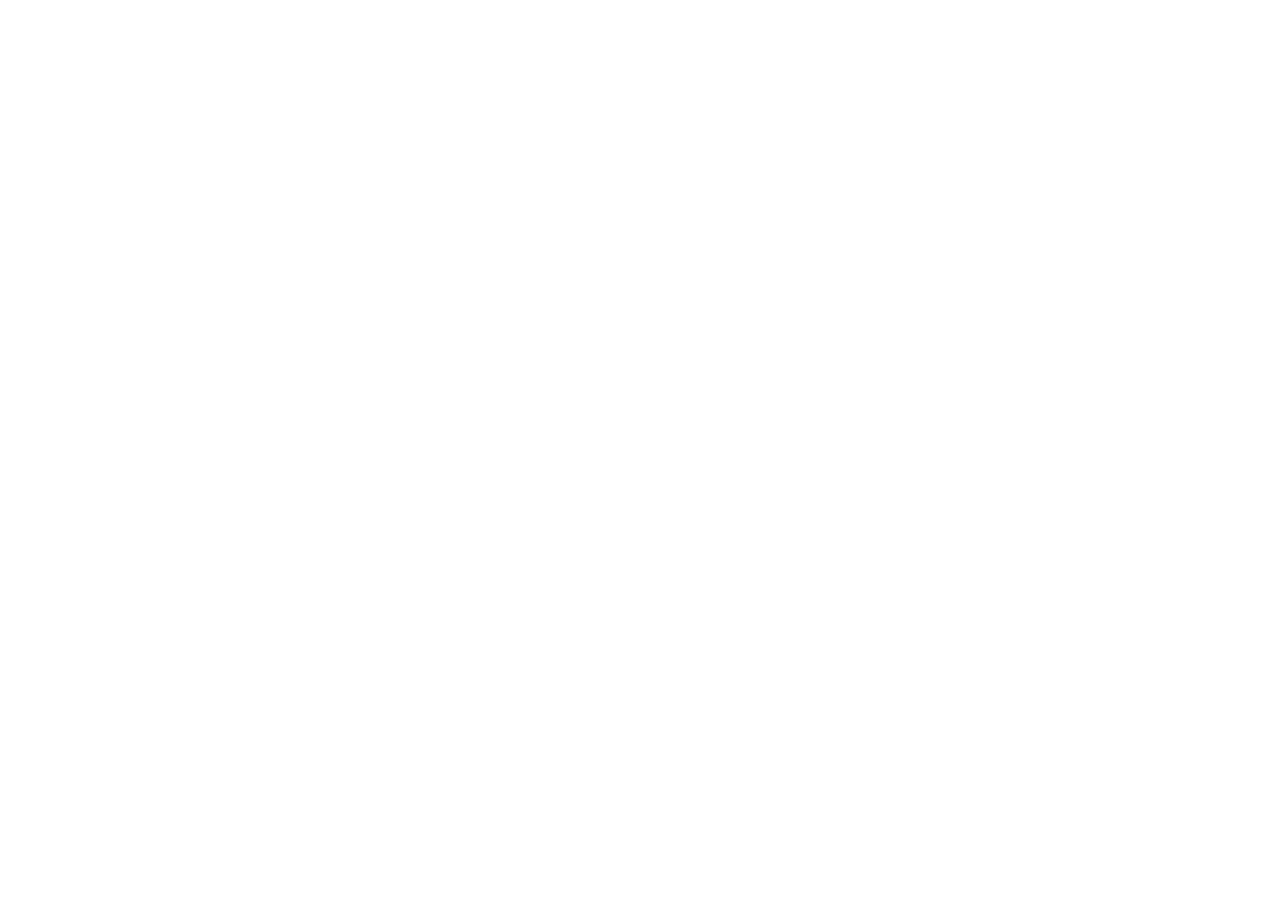
==== index.html @ dad5dc64 "added in index.html and made changes to the readme.md" ====
<!DOCTYPE html>
<html lang="en">
<head>
    <meta charset="UTF-8">
    <meta http-equiv="X-UA-Compatible" content="IE=edge">
    <meta name="viewport" content="width=device-width, initial-scale=1.0">
    <title>Document</title>
</head>
<body>
    
</body>
</html>
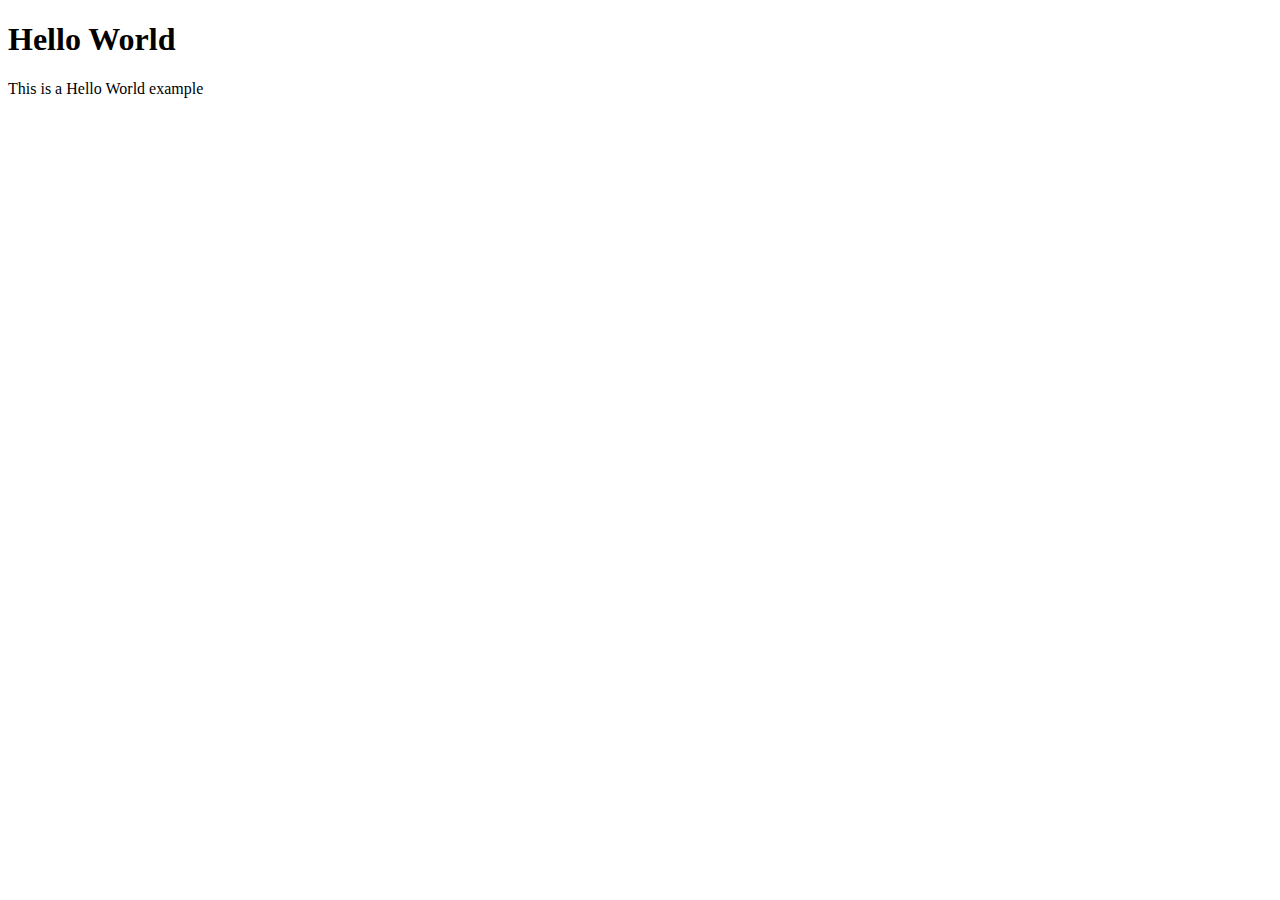
==== commit 03ae9193: "added html elements to the index.html" ====
--- a/index.html
+++ b/index.html
@@ -7,6 +7,8 @@
     <title>Document</title>
 </head>
 <body>
+    <h1>Hello World</h1>
+    <p>This is a Hello World example</p>
     
 </body>
 </html>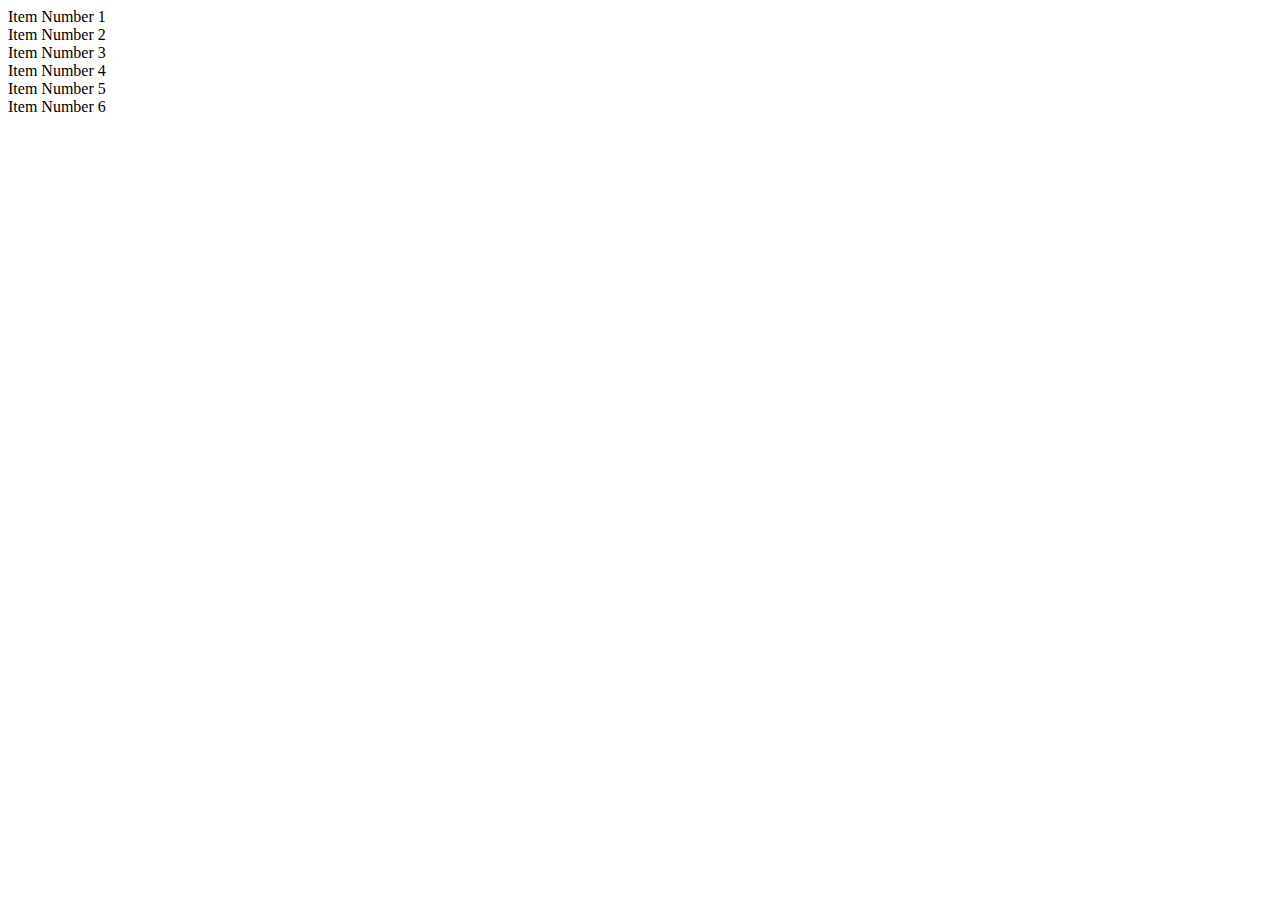
==== commit a7177d3e: "adding html commands and flexbox" ====
--- a/index.html
+++ b/index.html
@@ -4,11 +4,18 @@
     <meta charset="UTF-8">
     <meta http-equiv="X-UA-Compatible" content="IE=edge">
     <meta name="viewport" content="width=device-width, initial-scale=1.0">
+    <link rel="stylesheet" href="./assets/css/background-style.css">
+    <link rel="stylesheet" href="./assets/css/grid-styles.css">
     <title>Document</title>
 </head>
 <body>
-    <h1>Hello World</h1>
-    <p>This is a Hello World example</p>
-    
+    <div class="container">
+        <div class="grid-item grid-item-1">Item Number 1</div>
+        <div class="grid-item grid-item-2">Item Number 2</div>
+        <div class="grid-item grid-item-3">Item Number 3</div>
+        <div class="grid-item grid-item-4">Item Number 4</div>
+        <div class="grid-item grid-item-5">Item Number 5</div>
+        <div class="grid-item grid-item-6">Item Number 6</div>
+    </div>
 </body>
 </html>